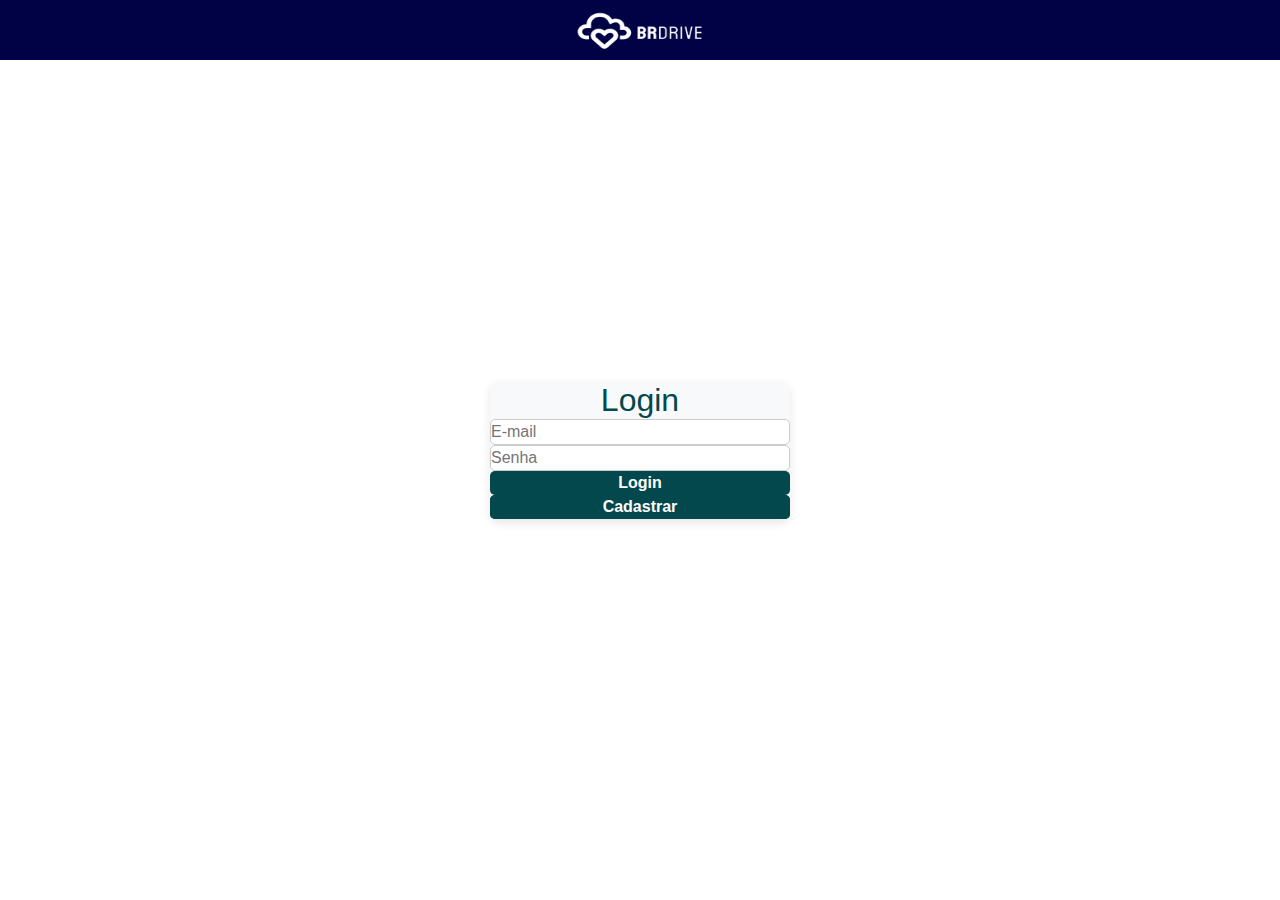
==== login.html @ 362864a7 "trabalho_BrDrive" ====
<!DOCTYPE html>
<html lang="pt-br">
<head>
    <meta charset="UTF-8">
    <meta name="viewport" content="width=device-width, initial-scale=1.0">
    <meta name="viewport" content="width=device-width, initial-scale=1, shrink-to-fit=no">
    <link rel="icon" type="image/x-icon" href="https://publico.brdrive.net/assinaturas/favicon.ico">

    <!-- Bootstrap -->
    <link rel="stylesheet" href="https://stackpath.bootstrapcdn.com/bootstrap/4.5.2/css/bootstrap.min.css">
    <link rel="stylesheet" href="https://cdn.es.gov.br/fonts/font-awesome/css/font-awesome.min.css">

    <!-- Estilos personalizados -->
    <link rel="stylesheet" href="styleslogin.css">
    <script src="javascript.js" defer></script>

    <title>Login</title>
</head>
<body>
    <nav>
        <div class="logo">
            <img src="assets/img/logofooter.png" alt="logo">
        </div>
    </nav>

    <main>
        <h2>Login</h2>
        <form>
            <input type="email" placeholder="E-mail" required>
            <input type="password" placeholder="Senha" required>

            <button type="submit">Login</button>
            
          <button> <a href="cadrastro.html" id="corfundo" >Cadastrar</a></button> 
        </form>
    </main>
</body>
</html>
---- styleslogin.css ----
/* Reset de estilos básicos */
* {
    padding: 0 !important;
    margin: 0 !important;
    box-sizing: border-box;
}

/* Fonte principal */
body {
    font-family: "Nunito", sans-serif;
    background-color: #fff;
    color: #353535;
    display: flex;
    justify-content: center;
    align-items: center;
    height: 100vh;
    flex-direction: column;
}

/* Esconde a barra de rolagem */
body::-webkit-scrollbar {
    display: none;
}

/* Estilização do cabeçalho */
nav {
    height: 60px;
    display: flex;
    align-items: center;
    justify-content: center;
    background-color: #010246;
    padding: 10px;
    width: 100%;
    position: absolute;
    top: 0;
}

/* Logo menor e quadrada */
.logo img {
    width: 160px;
    height: 50px;
    object-fit: initial;
}

/* Estilização do formulário principal */
main {
    background-color: #f8f9fa;
    padding: 20px;
    border-radius: 10px;
    box-shadow: 0px 4px 10px rgba(0, 0, 0, 0.1);
    text-align: center;
    width: 300px;
    margin-top: 80px;
}

h2 {
    color: #03484c;
    margin-bottom: 20px;
}

/* Inputs dos formulários */
input {
    width: 100%;
    padding: 10px;
    margin: 10px 0;
    border: 1px solid #ccc;
    border-radius: 5px;
}

/* Botões */
button, #corfundo {
    width: 100%;
    padding: 10px;
    background-color: #03484c;
    color: white;
    border: none;
    border-radius: 5px;
    cursor: pointer;
    transition: 0.3s;
    display: block;
    text-align: center;
    text-decoration: none;
    font-weight: bold;
}

button:hover, #corfundo:hover {
    background-color: #012f30;
}

/* Links para navegação */
li {
    list-style: none;
    margin-top: 10px;
}

li a {
    text-decoration: none;
    color: #03484c;
    font-weight: bold;
    transition: 0.3s;
    display: inline-block;
    padding: 5px 10px;
}

li a:hover {
    color: #012f30;
}

/* Ajuste do container principal */
.container-fluid {
    display: flex;
    flex-direction: column;
    align-items: center;
    justify-content: center;
}
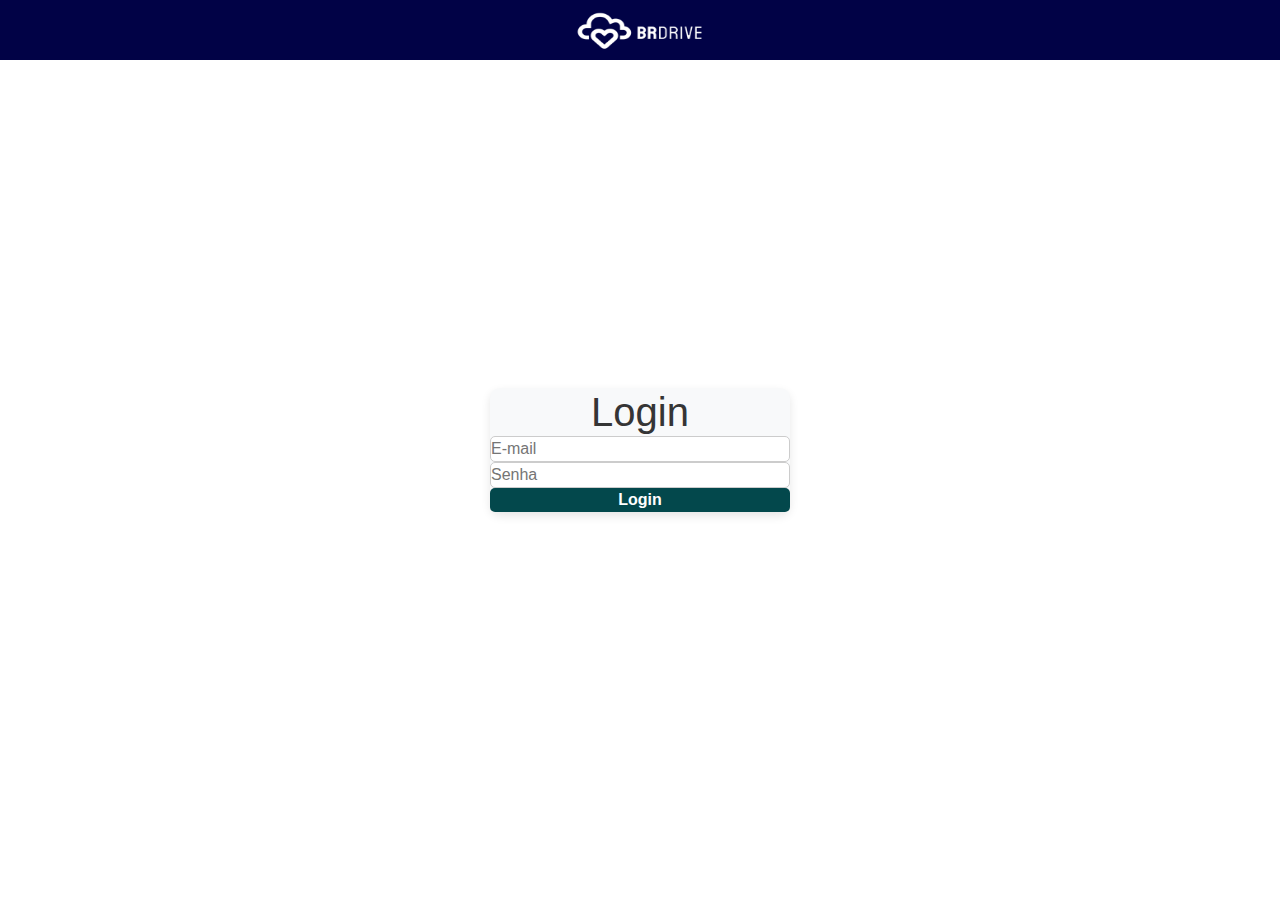
==== commit 63124045: "login_criado" ====
--- a/login.html
+++ b/login.html
@@ -24,14 +24,12 @@
     </nav>
 
     <main>
-        <h2>Login</h2>
-        <form>
-            <input type="email" placeholder="E-mail" required>
-            <input type="password" placeholder="Senha" required>
-
+        <h1>Login</h1>
+        <form id="loginForm">
+            <input type="email" id="email" placeholder="E-mail" required>
+            <input type="password" id="password" placeholder="Senha" required>
+        
             <button type="submit">Login</button>
-            
-          <button> <a href="cadrastro.html" id="corfundo" >Cadastrar</a></button> 
         </form>
     </main>
 </body>
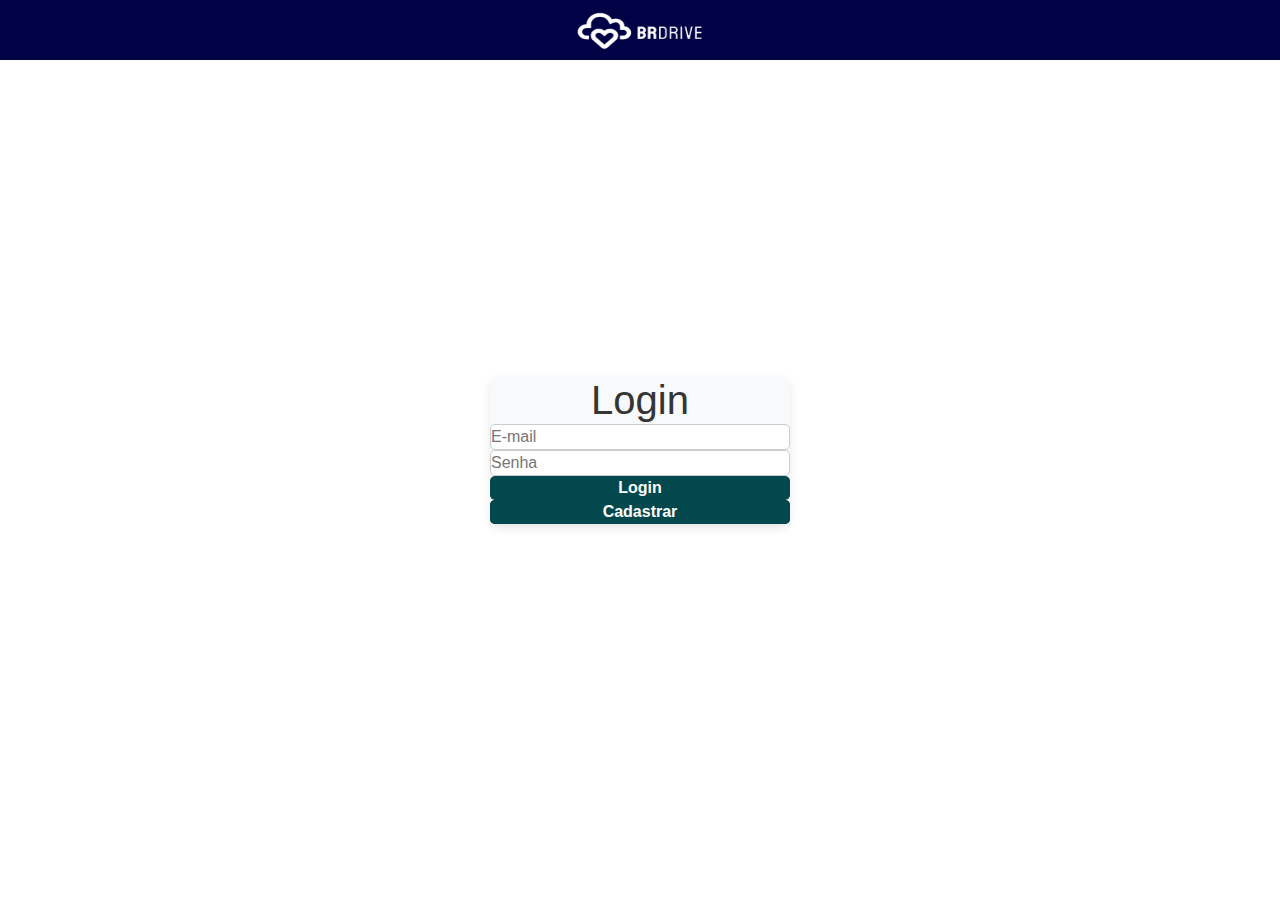
==== commit 0d7e328b: "login_novo" ====
--- a/login.html
+++ b/login.html
@@ -28,8 +28,10 @@
         <form id="loginForm">
             <input type="email" id="email" placeholder="E-mail" required>
             <input type="password" id="password" placeholder="Senha" required>
-        
+            
             <button type="submit">Login</button>
+            <button> <a href="cadrastro.html" id="corfundo" >Cadastrar</a></button> 
+            
         </form>
     </main>
 </body>
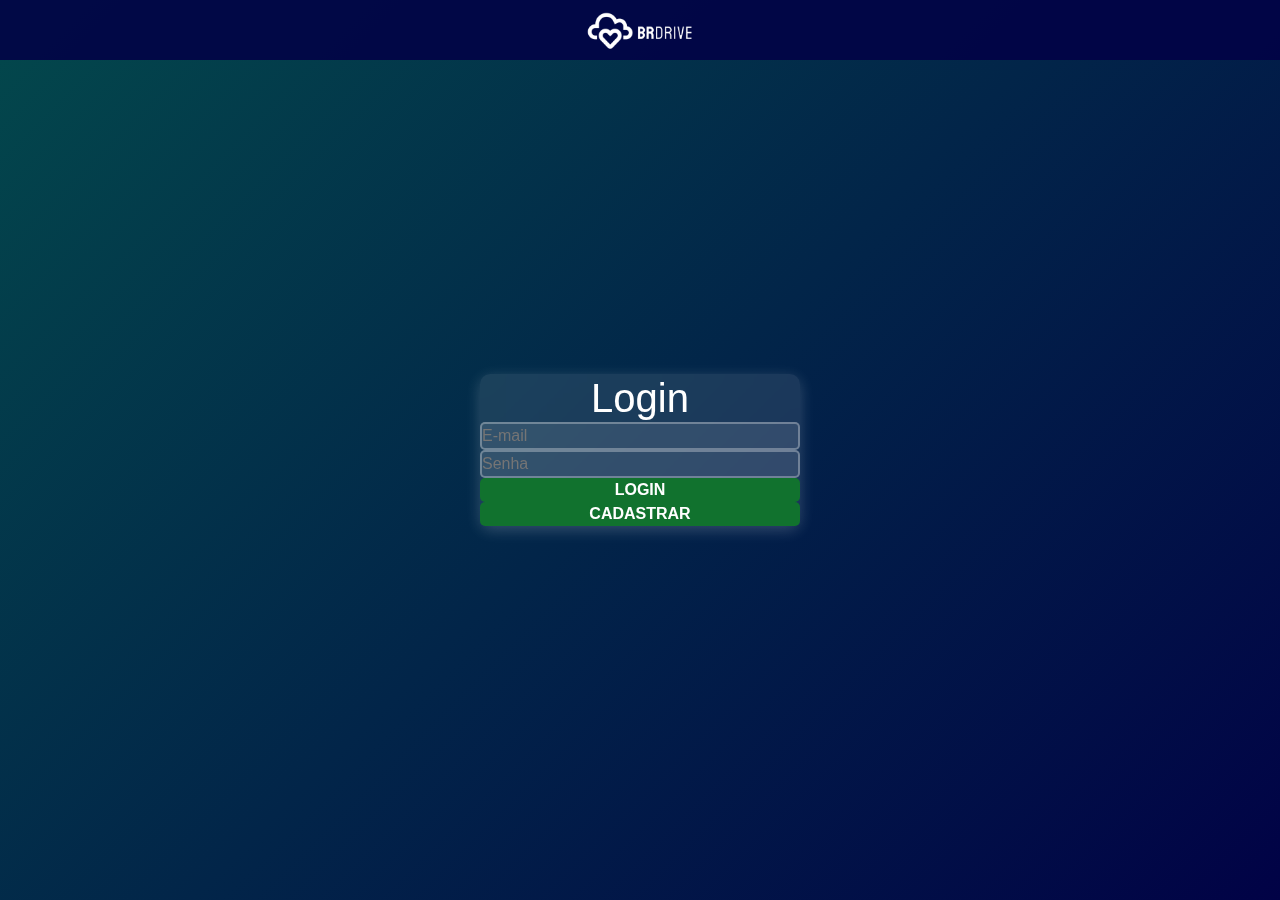
==== commit 3e0c4aaa: "login_cadastro" ====
--- a/login.html
+++ b/login.html
@@ -30,8 +30,8 @@
             <input type="password" id="password" placeholder="Senha" required>
             
             <button type="submit">Login</button>
-            <button> <a href="cadrastro.html" id="corfundo" >Cadastrar</a></button> 
-            
+            <button><a href="cadrastro.html" id="corfundo" >Cadastrar</a></button>
+
         </form>
     </main>
 </body>
--- a/styleslogin.css
+++ b/styleslogin.css
@@ -1,4 +1,3 @@
-
 /* Reset de estilos básicos */
 * {
     padding: 0 !important;
@@ -9,8 +8,8 @@
 /* Fonte principal */
 body {
     font-family: "Nunito", sans-serif;
-    background-color: #fff;
-    color: #353535;
+    background: linear-gradient(135deg, #03484c, #010246); /* Gradiente bonito */
+    color: #fff;
     display: flex;
     justify-content: center;
     align-items: center;
@@ -29,66 +28,75 @@
     display: flex;
     align-items: center;
     justify-content: center;
-    background-color: #010246;
+    background-color: rgba(1, 2, 70, 0.9); /* Fundo semi-transparente */
     padding: 10px;
     width: 100%;
     position: absolute;
     top: 0;
 }
 
-/* Logo menor e quadrada */
+/* Logo */
 .logo img {
     width: 160px;
     height: 50px;
-    object-fit: initial;
+    object-fit: contain;
 }
 
 /* Estilização do formulário principal */
 main {
-    background-color: #f8f9fa;
+    background-color: rgba(255, 255, 255, 0.1); /* Fundo semi-transparente */
     padding: 20px;
     border-radius: 10px;
-    box-shadow: 0px 4px 10px rgba(0, 0, 0, 0.1);
+    box-shadow: 0px 4px 15px rgba(255, 255, 255, 0.2);
     text-align: center;
-    width: 300px;
+    width: 320px;
     margin-top: 80px;
+    backdrop-filter: blur(10px); /* Efeito de vidro */
 }
 
+/* Títulos */
 h2 {
-    color: #03484c;
+    color: #fff;
     margin-bottom: 20px;
 }
 
-/* Inputs dos formulários */
+/* Inputs */
 input {
     width: 100%;
-    padding: 10px;
+    padding: 12px;
     margin: 10px 0;
-    border: 1px solid #ccc;
+    border: 2px solid rgba(255, 255, 255, 0.3);
     border-radius: 5px;
+    background: rgba(255, 255, 255, 0.1);
+    color: #fff;
+    outline: none;
+    transition: 0.3s;
+}
+
+/* Efeito ao focar nos inputs */
+input:focus {
+    border-color: #fff;
 }
 
 /* Botões */
 button, #corfundo {
     width: 100%;
-    padding: 10px;
-    background-color: #03484c;
+    padding: 12px;
+    background-color: #11722e;
     color: white;
     border: none;
     border-radius: 5px;
     cursor: pointer;
     transition: 0.3s;
-    display: block;
-    text-align: center;
-    text-decoration: none;
     font-weight: bold;
+    text-transform: uppercase;
 }
 
 button:hover, #corfundo:hover {
-    background-color: #012f30;
+    background-color: #0a3d00;
 }
 
-/* Links para navegação */
+/* Links */
 li {
     list-style: none;
     margin-top: 10px;
@@ -96,22 +104,18 @@
 
 li a {
     text-decoration: none;
-    color: #03484c;
+    color: #fff;
     font-weight: bold;
     transition: 0.3s;
-    display: inline-block;
-    padding: 5px 10px;
 }
 
 li a:hover {
-    color: #012f30;
+    color: #ccc;
 }
 
-/* Ajuste do container principal */
-.container-fluid {
-    display: flex;
-    flex-direction: column;
-    align-items: center;
-    justify-content: center;
+/* Responsividade */
+@media (max-width: 400px) {
+    main {
+        width: 90%;
+    }
 }
-
